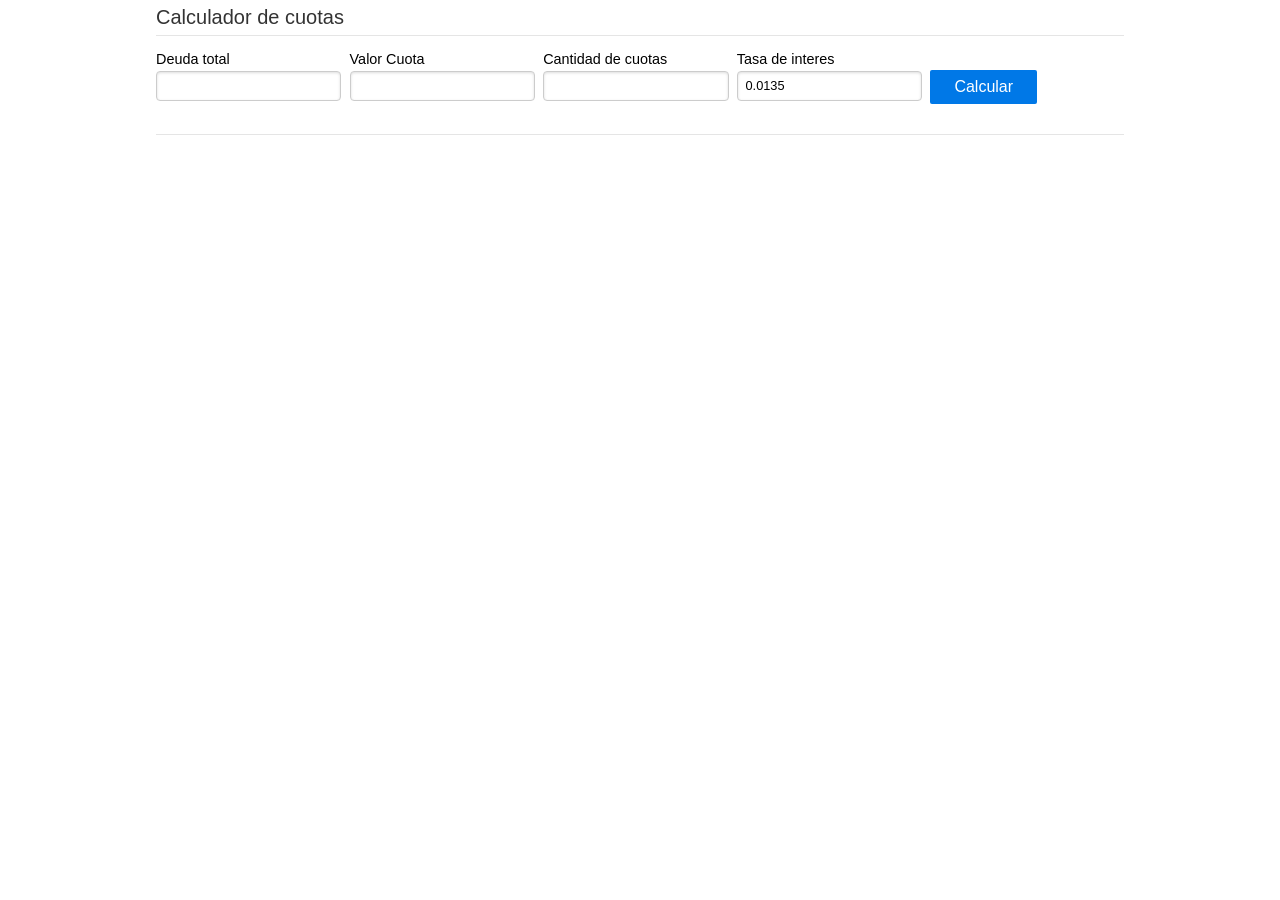
==== index.html @ 1818f58c "Actualizé pure.css a 0.2.1 No dependemos más de Wolfram Alpha Ahora todo en JavaScript" ====
<!DOCTYPE html>
<html lang="es">
	<head>
		<title>Calculador de Cuota</title>
		<meta http-equiv='Content-Type' content='text/html; charset=utf-8' />
		<link rel="stylesheet" href="css/pure-min.css" />
		<style type="text/css">
			form {
				max-width:968px;
				margin:auto!important;
			}
            .pure-form fieldset {
                border-bottom: 1px solid #e5e5e5;
            }
			.pure-u-bottom {
				vertical-align:bottom;
			}
			.error {
				color: red;
				font-weight:bold;
			}
            .cell-number {
                text-align:right;
            }
		</style>
	</head>
	<body>
		<form class="pure-form pure-form-stacked">
    		<fieldset>
        		<legend>Calculador de cuotas</legend>
				<div class="pure-g-r">
					<div class="pure-u-1-5">
						<label for="d">Deuda total</label>
						<input type="text" id="d" />
					</div>
					<div class="pure-u-1-5">
						<label for="c">Valor Cuota</label>
						<input type="text" id="c" /> 
					</div>

					<div class="pure-u-1-5">
						<label for="n">Cantidad de cuotas</label>
						<input type="text" id="n" />
					</div>

					<div class="pure-u-1-5">
						<label for="i">Tasa de interes</label>
						<input type="text" id="i" value="0.0135" />
					</div>
					<div class="pure-u-1-5 pure-u-bottom">
						<a id="calcular" href="#" class="pure-button notice pure-button-primary">Calcular</a>
					</div>
					<div class="pure-u-1" id="info">
					</div>
				</div>
			</fieldset>
            <div class="pure-g-r">
              <div class="pure-u-1">
                  <div id="log"></div>
              </div>
            </div>
		</form>
	</body>
	<script type="text/javascript">
		(function() {
			var info = document.getElementById("info");
            AddEvent(document.getElementById("calcular"), "click", function () {
                var c, d, n, i;
                info.innerHTML = "";
                c = document.getElementById('c').value;
                d = document.getElementById('d').value;
                n = document.getElementById('n').value;
                i = document.getElementById('i').value;
                if(esValido(c) && esValido(d) && esValido(n) && esValido(i)) {
                    var cantLetras = 0;
                    if(esLetra(c)) {
                        cantLetras++;
                    }
                    if(esLetra(d)) {
                        cantLetras++;
                    }
                    if(esLetra(i)) {
                        cantLetras++;
                    }
                    if(esLetra(n)) {
                        cantLetras++;
                    }
                    if(cantLetras == 1) {
                        var log = document.getElementById('log');
                        var resultado = "";
                        if(esLetra(n)) {
                            c = parseFloat(c);
                            d = parseFloat(d);
                            i = parseFloat(i);
                            var aproximacion = -1;
                            var anterior = -1;
                            var cuotas = 0;
                            resultado = "<table class='pure-table pure-table-horizontal pure-table-striped'><thead><tr><th>Cantidad de Cuotas</th><th>Valor de la cuota (aprox. en $)</th><th>Monto total del plan (aprox en $)</th></tr><tbody>";
                            for (var j = 1; j < 12*50; j = j + 1) { //50 años
                                resultado = resultado + "<tr>";
                                var operacion = (d * i * Math.pow(1 + i, j) )  / ( Math.pow(1 + i, j) - 1 );
                                //operacion = (55300 * 0.0135 * Math.pow((1 + 0.0135), j) )  / ( Math.pow((1 + 0.0135), j) - 1 )
                                if(operacion < c && aproximacion === -1) {
                                    if(Math.abs(operacion - c) < Math.abs(anterior - c)) {
                                        aproximacion = operacion;
                                        cuotas = j;
                                    }
                                    else {
                                        aproximacion = anterior;
                                        cuotas = j - 1;
                                    }
                                }
                                resultado = resultado + "<td>" + lpad(j,3) +"</td><td class='cell-number'> " + operacion.toFixed(2) + "</td><td class='cell-number'>" + (operacion * j).toFixed(2) + "</td></tr>";
                                anterior = operacion;
                            }
                            resultado = resultado + "</tbody></table>";
                            resultado = "<p>Plan recomendado: </p><p><strong>Cuotas: " + cuotas +", Valor de la cuota: $ " + aproximacion.toFixed(2) + " - Monto Total del plan: $ " + (cuotas * aproximacion).toFixed(2) + "</strong></p><p>Pasos de la aproximación:</p>" + resultado;
                            
                        } else {
                            if(esLetra(c)) {
                                //Hay que averiguar la cuota;
                                n = parseFloat(n);
                                d = parseFloat(d);
                                i = parseFloat(i);
                                var operacion = (d * i * Math.pow(1 + i, n) )  / ( Math.pow(1 + i, n) - 1 );
                                resultado = "<p><strong>El valor de la cuota es $ " + operacion.toFixed(2) + "</strong></p>";
                            }
                        }
                        log.innerHTML = resultado;
                    } else {
                        if(cantLetras === 0) {
                            info.innerHTML = "<p class='error'>Debe definirse al menos una incognita.<p>";
                        } else {
                            info.innerHTML = "<p class='error'>Solo un valor puede definirse como incognita.<p>";
                        }
                    }
                } else {
                    info.innerHTML = "<p class='error'>Algunos de los parámetros no es válido.<p>";
                }
            });
		})();
		
		function getIEVersion() {
			// Returns the version of Internet Explorer or a -1
			// (indicating the use of another browser).
			var rv = -1; // Return value assumes failure.
			if (navigator.appName == 'Microsoft Internet Explorer') {
				var ua = navigator.userAgent;
				var re  = new RegExp("MSIE ([0-9]{1,}[\.0-9]{0,})");
				if (re.exec(ua) != null) {
					rv = parseFloat( RegExp.$1 );
				}
			}
			return rv;
		}
		function esLetra (valor) {
			var rxEsLetra = new RegExp("^([a-zA-Z]?)$");
			return rxEsLetra.test(valor);
		}
		function esNumero (valor) {
			var rxEsNumero = new RegExp("^(\\d+(\\.\\d+)?)$");
			return rxEsNumero.test(valor);
		}
		function esValido (valor) {
			return (esLetra(valor) || esNumero(valor));
		}
		function AddEvent(html_element, event_name, event_function) {       
		   if(html_element.attachEvent) //Internet Explorer
			  html_element.attachEvent("on" + event_name, function() {event_function.call(html_element);}); 
		   else if(html_element.addEventListener) //Firefox & company
			  html_element.addEventListener(event_name, event_function, false); //don't need the 'call' trick because in FF everything already works in the right way          
		} 
        function lpad(num, size) {
            var s = num+"";
            while (s.length < size) s = "0" + s;
            return s;
        }
	</script>
</html>
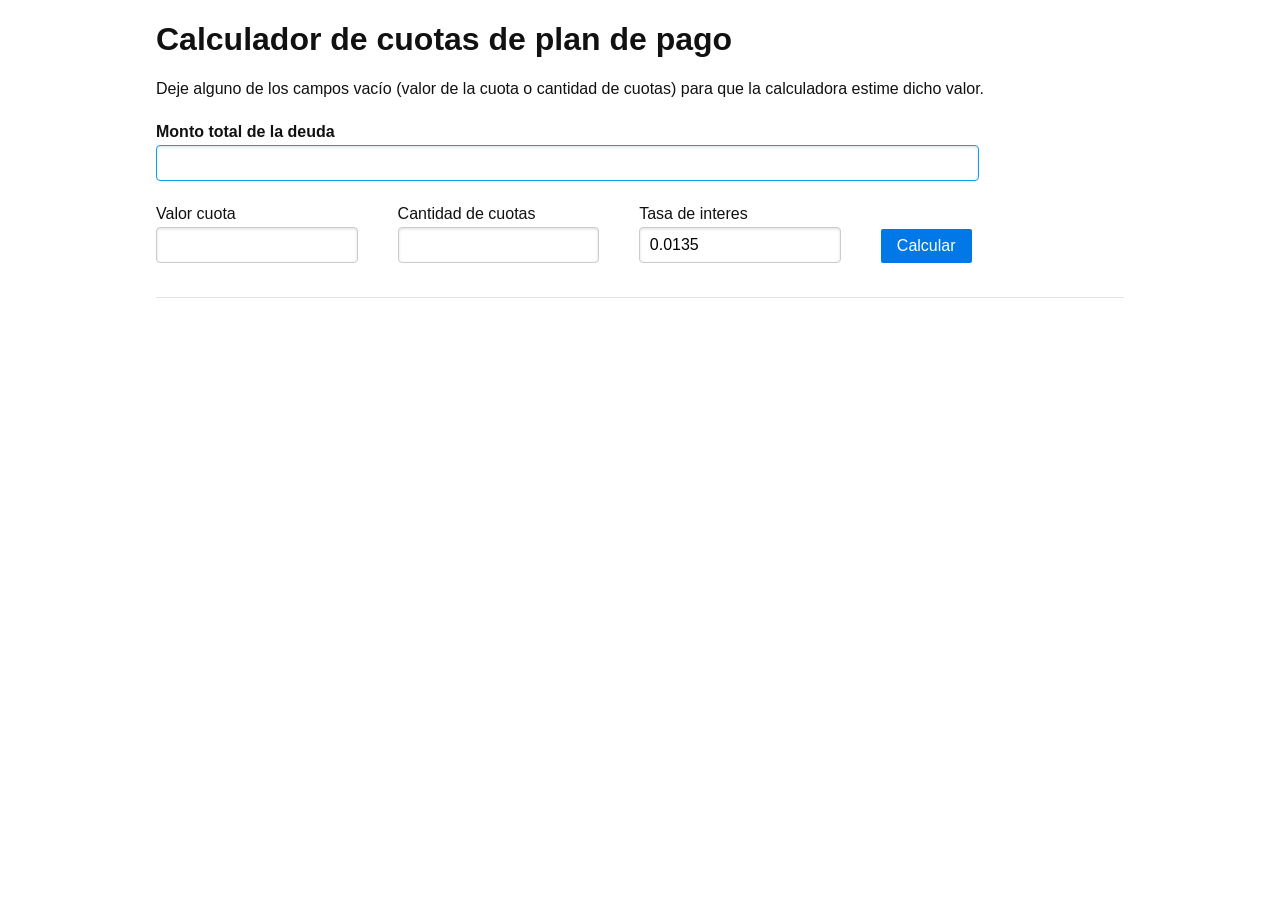
==== commit b0157644: "Customizacion del algunos valores via query string + algunas caracteristicas de accesibilidad" ====
--- a/index.html
+++ b/index.html
@@ -1,179 +1,51 @@
 <!DOCTYPE html>
-<html lang="es">
+<html lang="es" manifest="/cache.manifest">
 	<head>
 		<title>Calculador de Cuota</title>
 		<meta http-equiv='Content-Type' content='text/html; charset=utf-8' />
+        <meta name="viewport" content="width=device-width, initial-scale=1" />
+        <link rel="icon" href="favicon.ico" type="image/x-icon" />
 		<link rel="stylesheet" href="css/pure-min.css" />
-		<style type="text/css">
-			form {
-				max-width:968px;
-				margin:auto!important;
-			}
-            .pure-form fieldset {
-                border-bottom: 1px solid #e5e5e5;
-            }
-			.pure-u-bottom {
-				vertical-align:bottom;
-			}
-			.error {
-				color: red;
-				font-weight:bold;
-			}
-            .cell-number {
-                text-align:right;
-            }
-		</style>
+		<link rel="stylesheet" href="css/calculadora.css" />
+        
 	</head>
 	<body>
 		<form class="pure-form pure-form-stacked">
+	        <h1>Calculador de cuotas de plan de pago</h1>
+	        <p>Deje alguno de los campos vacío (valor de la cuota o cantidad de cuotas) para que la calculadora estime dicho valor.</p>
     		<fieldset>
-        		<legend>Calculador de cuotas</legend>
 				<div class="pure-g-r">
-					<div class="pure-u-1-5">
-						<label for="d">Deuda total</label>
-						<input type="text" id="d" />
+					<div class="pure-u-1 deuda-entry">
+						<label for="d"><strong>Monto total de la deuda</strong></label>
+						<input type="text" id="d" autofocus />
 					</div>
-					<div class="pure-u-1-5">
-						<label for="c">Valor Cuota</label>
-						<input type="text" id="c" /> 
+					<div class="pure-u-1 pure-u-md-1-4">
+						<label for="c">Valor cuota</label>
+						<input id="c" type="number" min="1" step="1" /> 
 					</div>
 
-					<div class="pure-u-1-5">
+					<div class="pure-u-1 pure-u-md-1-4">
 						<label for="n">Cantidad de cuotas</label>
-						<input type="text" id="n" />
+						<input id="n" type="number" min="1" step="1" />
 					</div>
 
-					<div class="pure-u-1-5">
+					<div class="pure-u-1 pure-u-md-1-4">
 						<label for="i">Tasa de interes</label>
-						<input type="text" id="i" value="0.0135" />
+						<input id="i" type="number" min="0" step="0.0001" value="0.0135" />
 					</div>
-					<div class="pure-u-1-5 pure-u-bottom">
-						<a id="calcular" href="#" class="pure-button notice pure-button-primary">Calcular</a>
+					<div class="pure-u-1 pure-u-md-1-4 pure-u-bottom">
+						<button id="calcular" type="button" class="pure-button notice pure-button-primary">Calcular</button>
 					</div>
-					<div class="pure-u-1" id="info">
-					</div>
+					<div class="pure-u-1" id="info" aria-live="polite"></div>
 				</div>
 			</fieldset>
             <div class="pure-g-r">
               <div class="pure-u-1">
-                  <div id="log"></div>
+                  <div id="log" aria-live="polite"></div>
               </div>
             </div>
 		</form>
 	</body>
-	<script type="text/javascript">
-		(function() {
-			var info = document.getElementById("info");
-            AddEvent(document.getElementById("calcular"), "click", function () {
-                var c, d, n, i;
-                info.innerHTML = "";
-                c = document.getElementById('c').value;
-                d = document.getElementById('d').value;
-                n = document.getElementById('n').value;
-                i = document.getElementById('i').value;
-                if(esValido(c) && esValido(d) && esValido(n) && esValido(i)) {
-                    var cantLetras = 0;
-                    if(esLetra(c)) {
-                        cantLetras++;
-                    }
-                    if(esLetra(d)) {
-                        cantLetras++;
-                    }
-                    if(esLetra(i)) {
-                        cantLetras++;
-                    }
-                    if(esLetra(n)) {
-                        cantLetras++;
-                    }
-                    if(cantLetras == 1) {
-                        var log = document.getElementById('log');
-                        var resultado = "";
-                        if(esLetra(n)) {
-                            c = parseFloat(c);
-                            d = parseFloat(d);
-                            i = parseFloat(i);
-                            var aproximacion = -1;
-                            var anterior = -1;
-                            var cuotas = 0;
-                            resultado = "<table class='pure-table pure-table-horizontal pure-table-striped'><thead><tr><th>Cantidad de Cuotas</th><th>Valor de la cuota (aprox. en $)</th><th>Monto total del plan (aprox en $)</th></tr><tbody>";
-                            for (var j = 1; j < 12*50; j = j + 1) { //50 años
-                                resultado = resultado + "<tr>";
-                                var operacion = (d * i * Math.pow(1 + i, j) )  / ( Math.pow(1 + i, j) - 1 );
-                                //operacion = (55300 * 0.0135 * Math.pow((1 + 0.0135), j) )  / ( Math.pow((1 + 0.0135), j) - 1 )
-                                if(operacion < c && aproximacion === -1) {
-                                    if(Math.abs(operacion - c) < Math.abs(anterior - c)) {
-                                        aproximacion = operacion;
-                                        cuotas = j;
-                                    }
-                                    else {
-                                        aproximacion = anterior;
-                                        cuotas = j - 1;
-                                    }
-                                }
-                                resultado = resultado + "<td>" + lpad(j,3) +"</td><td class='cell-number'> " + operacion.toFixed(2) + "</td><td class='cell-number'>" + (operacion * j).toFixed(2) + "</td></tr>";
-                                anterior = operacion;
-                            }
-                            resultado = resultado + "</tbody></table>";
-                            resultado = "<p>Plan recomendado: </p><p><strong>Cuotas: " + cuotas +", Valor de la cuota: $ " + aproximacion.toFixed(2) + " - Monto Total del plan: $ " + (cuotas * aproximacion).toFixed(2) + "</strong></p><p>Pasos de la aproximación:</p>" + resultado;
-                            
-                        } else {
-                            if(esLetra(c)) {
-                                //Hay que averiguar la cuota;
-                                n = parseFloat(n);
-                                d = parseFloat(d);
-                                i = parseFloat(i);
-                                var operacion = (d * i * Math.pow(1 + i, n) )  / ( Math.pow(1 + i, n) - 1 );
-                                resultado = "<p><strong>El valor de la cuota es $ " + operacion.toFixed(2) + "</strong></p>";
-                            }
-                        }
-                        log.innerHTML = resultado;
-                    } else {
-                        if(cantLetras === 0) {
-                            info.innerHTML = "<p class='error'>Debe definirse al menos una incognita.<p>";
-                        } else {
-                            info.innerHTML = "<p class='error'>Solo un valor puede definirse como incognita.<p>";
-                        }
-                    }
-                } else {
-                    info.innerHTML = "<p class='error'>Algunos de los parámetros no es válido.<p>";
-                }
-            });
-		})();
-		
-		function getIEVersion() {
-			// Returns the version of Internet Explorer or a -1
-			// (indicating the use of another browser).
-			var rv = -1; // Return value assumes failure.
-			if (navigator.appName == 'Microsoft Internet Explorer') {
-				var ua = navigator.userAgent;
-				var re  = new RegExp("MSIE ([0-9]{1,}[\.0-9]{0,})");
-				if (re.exec(ua) != null) {
-					rv = parseFloat( RegExp.$1 );
-				}
-			}
-			return rv;
-		}
-		function esLetra (valor) {
-			var rxEsLetra = new RegExp("^([a-zA-Z]?)$");
-			return rxEsLetra.test(valor);
-		}
-		function esNumero (valor) {
-			var rxEsNumero = new RegExp("^(\\d+(\\.\\d+)?)$");
-			return rxEsNumero.test(valor);
-		}
-		function esValido (valor) {
-			return (esLetra(valor) || esNumero(valor));
-		}
-		function AddEvent(html_element, event_name, event_function) {       
-		   if(html_element.attachEvent) //Internet Explorer
-			  html_element.attachEvent("on" + event_name, function() {event_function.call(html_element);}); 
-		   else if(html_element.addEventListener) //Firefox & company
-			  html_element.addEventListener(event_name, event_function, false); //don't need the 'call' trick because in FF everything already works in the right way          
-		} 
-        function lpad(num, size) {
-            var s = num+"";
-            while (s.length < size) s = "0" + s;
-            return s;
-        }
-	</script>
+    <!--[if IE 8]><script src="js/ie8.js" type="text/javascript"></script><![endif]-->
+	<script src="js/calculadora.js" type="text/javascript"></script>
 </html>
--- a/css/calculadora.css
+++ b/css/calculadora.css
@@ -0,0 +1,36 @@
+body {
+    color: #111;
+}
+form {
+    max-width:968px;
+    margin:auto!important;
+}
+form p {
+    width: 86%;
+}
+.pure-form input[type="text"][disabled], .pure-form input[type="password"][disabled], .pure-form input[type="email"][disabled], .pure-form input[type="url"][disabled], .pure-form input[type="date"][disabled], .pure-form input[type="month"][disabled], .pure-form input[type="time"][disabled], .pure-form input[type="datetime"][disabled], .pure-form input[type="datetime-local"][disabled], .pure-form input[type="week"][disabled], .pure-form input[type="number"][disabled], .pure-form input[type="search"][disabled], .pure-form input[type="tel"][disabled], .pure-form input[type="color"][disabled], .pure-form select[disabled], .pure-form textarea[disabled] {
+    color: #7F7F7F;
+}
+.pure-form-stacked input[type=text], 
+.pure-form-stacked input[type=number] {
+    width: 85%;
+}
+.pure-form fieldset {
+    border-bottom: 1px solid #e5e5e5;
+}
+.pure-u-bottom {
+    vertical-align: bottom;
+}
+.pure-u-bottom button {
+    margin-bottom: .3em;
+}
+.error {
+    color: red;
+    font-weight:bold;
+}
+.cell-number {
+    text-align:right;
+}
+.deuda-entry {
+    margin-bottom: 1em;
+}
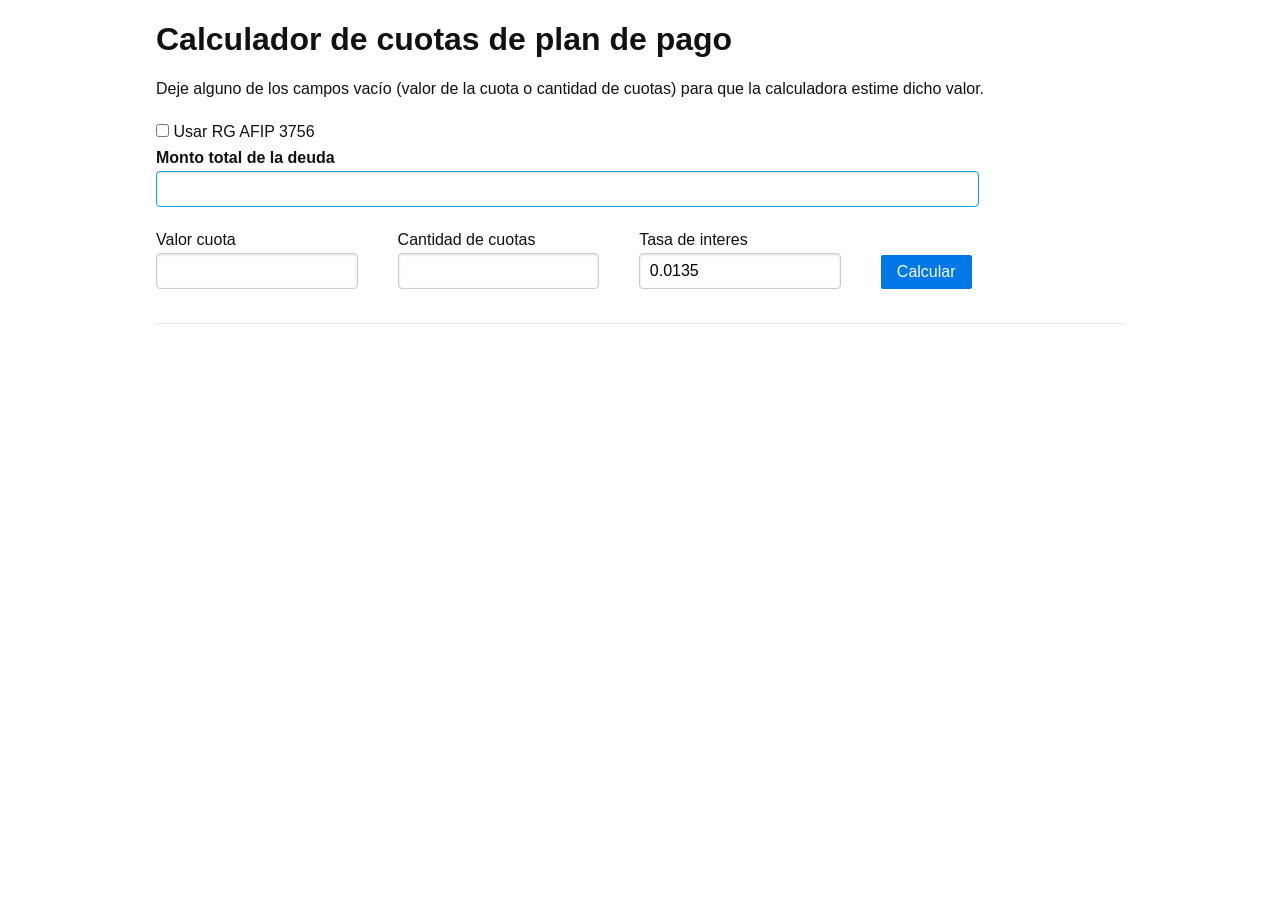
==== commit d9590ab9: "Agregue calculo segun RG 3756" ====
--- a/index.html
+++ b/index.html
@@ -7,7 +7,6 @@
         <link rel="icon" href="favicon.ico" type="image/x-icon" />
 		<link rel="stylesheet" href="css/pure-min.css" />
 		<link rel="stylesheet" href="css/calculadora.css" />
-        
 	</head>
 	<body>
 		<form class="pure-form pure-form-stacked">
@@ -15,6 +14,11 @@
 	        <p>Deje alguno de los campos vacío (valor de la cuota o cantidad de cuotas) para que la calculadora estime dicho valor.</p>
     		<fieldset>
 				<div class="pure-g-r">
+				    <div class="pure-u-1">
+				        <label for="rg3756">
+                            <input id="rg3756" type="checkbox"> Usar RG AFIP 3756
+                        </label>
+				    </div>
 					<div class="pure-u-1 deuda-entry">
 						<label for="d"><strong>Monto total de la deuda</strong></label>
 						<input type="text" id="d" autofocus />
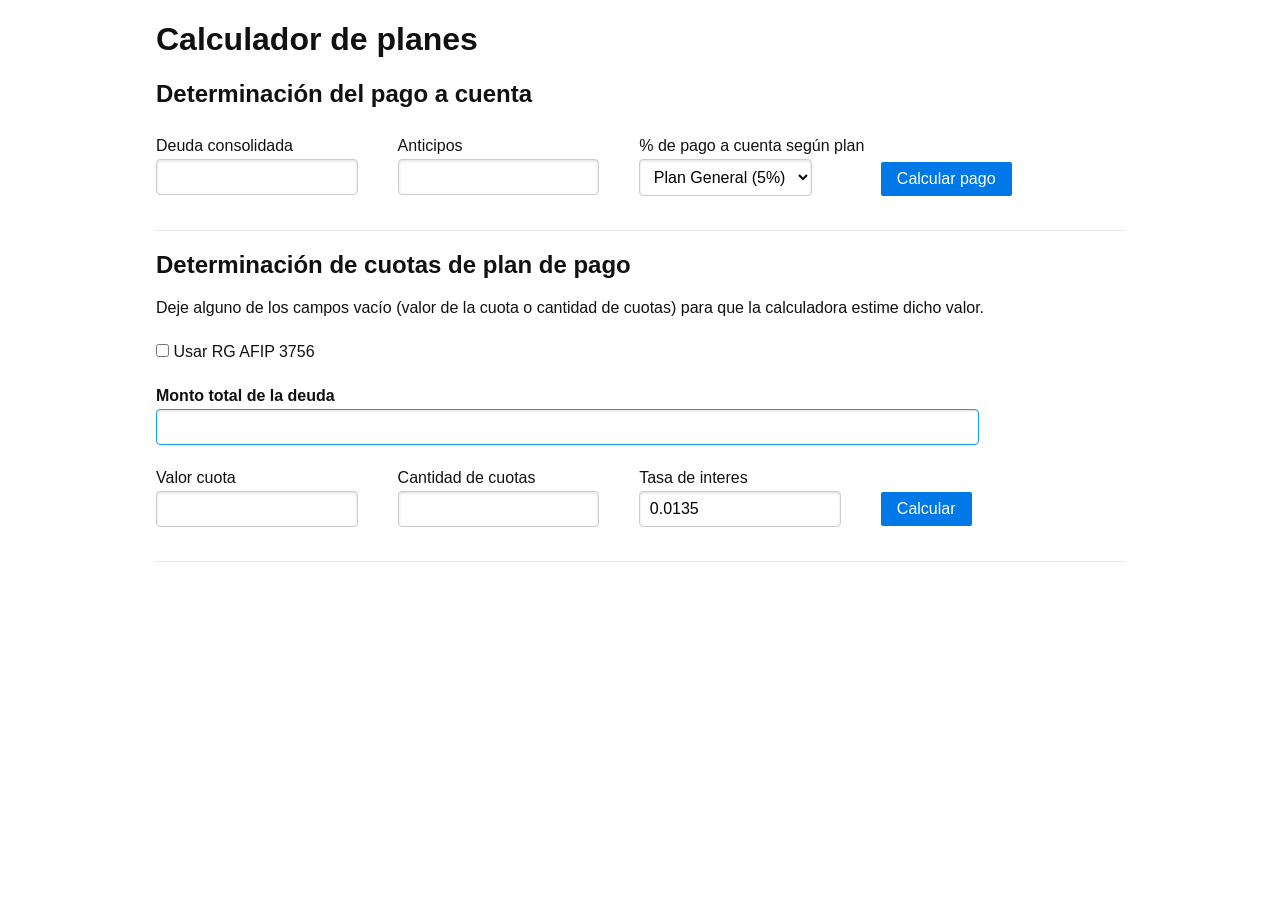
==== commit 2f3db02f: "ley 27260 - pago cuotas" ====
--- a/index.html
+++ b/index.html
@@ -10,7 +10,35 @@
 	</head>
 	<body>
 		<form class="pure-form pure-form-stacked">
-	        <h1>Calculador de cuotas de plan de pago</h1>
+	        <h1>Calculador de planes</h1>
+	        <h2>Determinación del pago a cuenta</h2>
+			<fieldset>
+				<div class="pure-g-r">
+					<div class="pure-u-1 pure-u-md-1-4">
+						<label for="m">Deuda consolidada</label>
+						<input id="m" type="number" min="1" step="1" /> 
+					</div>
+
+					<div class="pure-u-1 pure-u-md-1-4">
+						<label for="s">Anticipos</label>
+						<input id="s" type="number" min="1" step="1" />
+					</div>
+
+					<div class="pure-u-1 pure-u-md-1-4">
+						<label for="ppc">% de pago a cuenta según plan</label>
+						<select id="ppc">
+							<option value="5">Plan General (5%)</option>
+							<option value="10">Plan PyME (10%)</option>
+							<option value="15">Plan Otros (15 %)</option>
+						</select>
+					</div>
+					<div class="pure-u-1 pure-u-md-1-4 pure-u-bottom">
+						<button id="calcularPago" type="button" class="pure-button notice pure-button-primary">Calcular pago</button>
+					</div>
+					<div class="pure-u-1" id="infoPagoCuenta" aria-live="polite"></div>
+				</div>
+			</fieldset>
+	        <h2>Determinación de cuotas de plan de pago</h2>
 	        <p>Deje alguno de los campos vacío (valor de la cuota o cantidad de cuotas) para que la calculadora estime dicho valor.</p>
     		<fieldset>
 				<div class="pure-g-r">
@@ -19,6 +47,7 @@
                             <input id="rg3756" type="checkbox"> Usar RG AFIP 3756
                         </label>
 				    </div>
+					<div class="pure-u-1" id="helpCuotas" aria-live="polite"></div>
 					<div class="pure-u-1 deuda-entry">
 						<label for="d"><strong>Monto total de la deuda</strong></label>
 						<input type="text" id="d" autofocus />
@@ -40,6 +69,7 @@
 					<div class="pure-u-1 pure-u-md-1-4 pure-u-bottom">
 						<button id="calcular" type="button" class="pure-button notice pure-button-primary">Calcular</button>
 					</div>
+
 					<div class="pure-u-1" id="info" aria-live="polite"></div>
 				</div>
 			</fieldset>
--- a/css/calculadora.css
+++ b/css/calculadora.css
@@ -33,4 +33,7 @@
 }
 .deuda-entry {
     margin-bottom: 1em;
+}
+p > em {
+    color: blue;
 }
